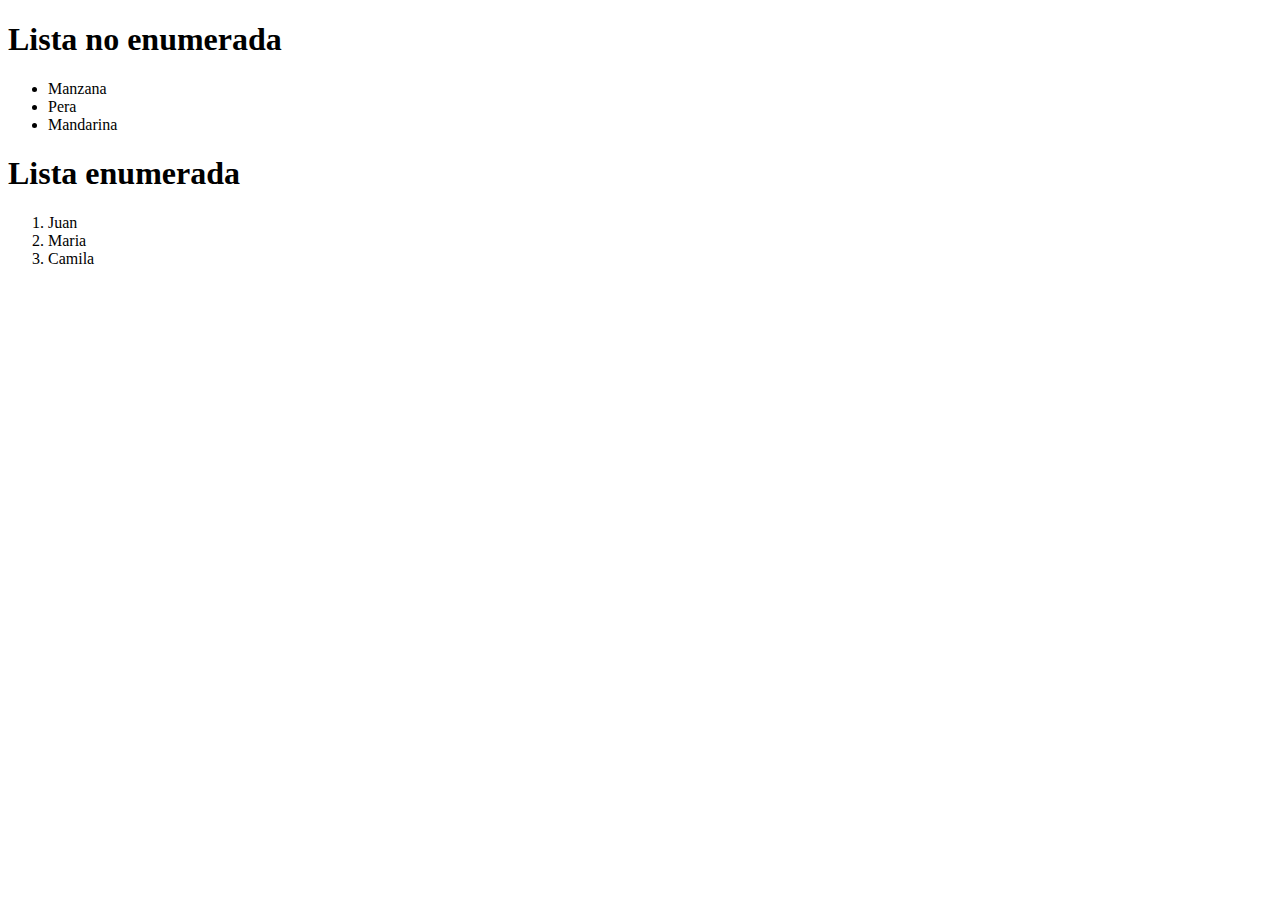
==== Etiquetas_Basicas/listas.html @ 311503d7 "Etiquetas basicas" ====
<!DOCTYPE html>
<html lang="en">
<head>
    <meta charset="UTF-8">
    <meta name="viewport" content="width=device-width, initial-scale=1.0">
    <title>Document</title>
</head>
<body>
    <!--Lista no enumerada-->
    <h1>Lista no enumerada</h1>
    <ul>
        <li>Manzana</li>
        <li>Pera</li>
        <li>Mandarina</li>
    </ul>
    <!--Lista enumerada-->
    <h1>Lista enumerada</h1>
    <ol>
        <li>Juan</li>
        <li>Maria</li>
        <li>Camila</li>
    </ol>
</body>
</html>
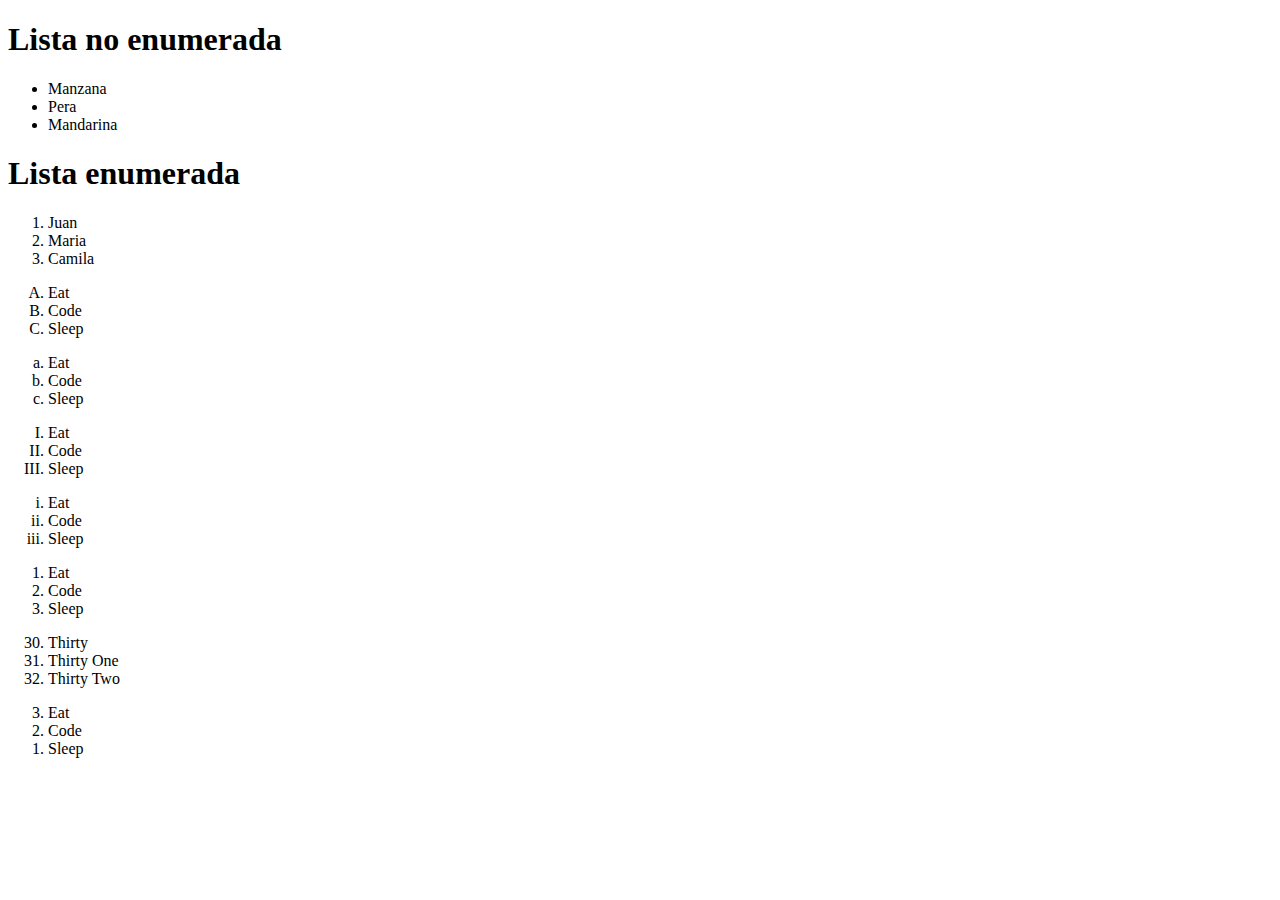
==== commit afeb5c4c: "listas ordenadas" ====
--- a/Etiquetas_Basicas/listas.html
+++ b/Etiquetas_Basicas/listas.html
@@ -1,10 +1,12 @@
 <!DOCTYPE html>
 <html lang="en">
+
 <head>
     <meta charset="UTF-8">
     <meta name="viewport" content="width=device-width, initial-scale=1.0">
     <title>Document</title>
 </head>
+
 <body>
     <!--Lista no enumerada-->
     <h1>Lista no enumerada</h1>
@@ -20,5 +22,49 @@
         <li>Maria</li>
         <li>Camila</li>
     </ol>
+
+
+    <ol type="A">
+        <li>Eat</li>
+        <li>Code</li>
+        <li>Sleep</li>
+    </ol>
+
+    <ol type="a">
+        <li>Eat</li>
+        <li>Code</li>
+        <li>Sleep</li>
+    </ol>
+
+    <ol type="I">
+        <li>Eat</li>
+        <li>Code</li>
+        <li>Sleep</li>
+    </ol>
+
+    <ol type="i">
+        <li>Eat</li>
+        <li>Code</li>
+        <li>Sleep</li>
+    </ol>
+
+    <ol type="1">
+        <li>Eat</li>
+        <li>Code</li>
+        <li>Sleep</li>
+    </ol>
+
+    <ol start="30">
+        <li>Thirty</li>
+        <li>Thirty One</li>
+        <li>Thirty Two</li>
+    </ol>
+
+    <ol reversed>
+        <li>Eat</li>
+        <li>Code</li>
+        <li>Sleep</li>
+    </ol>
 </body>
+
 </html>